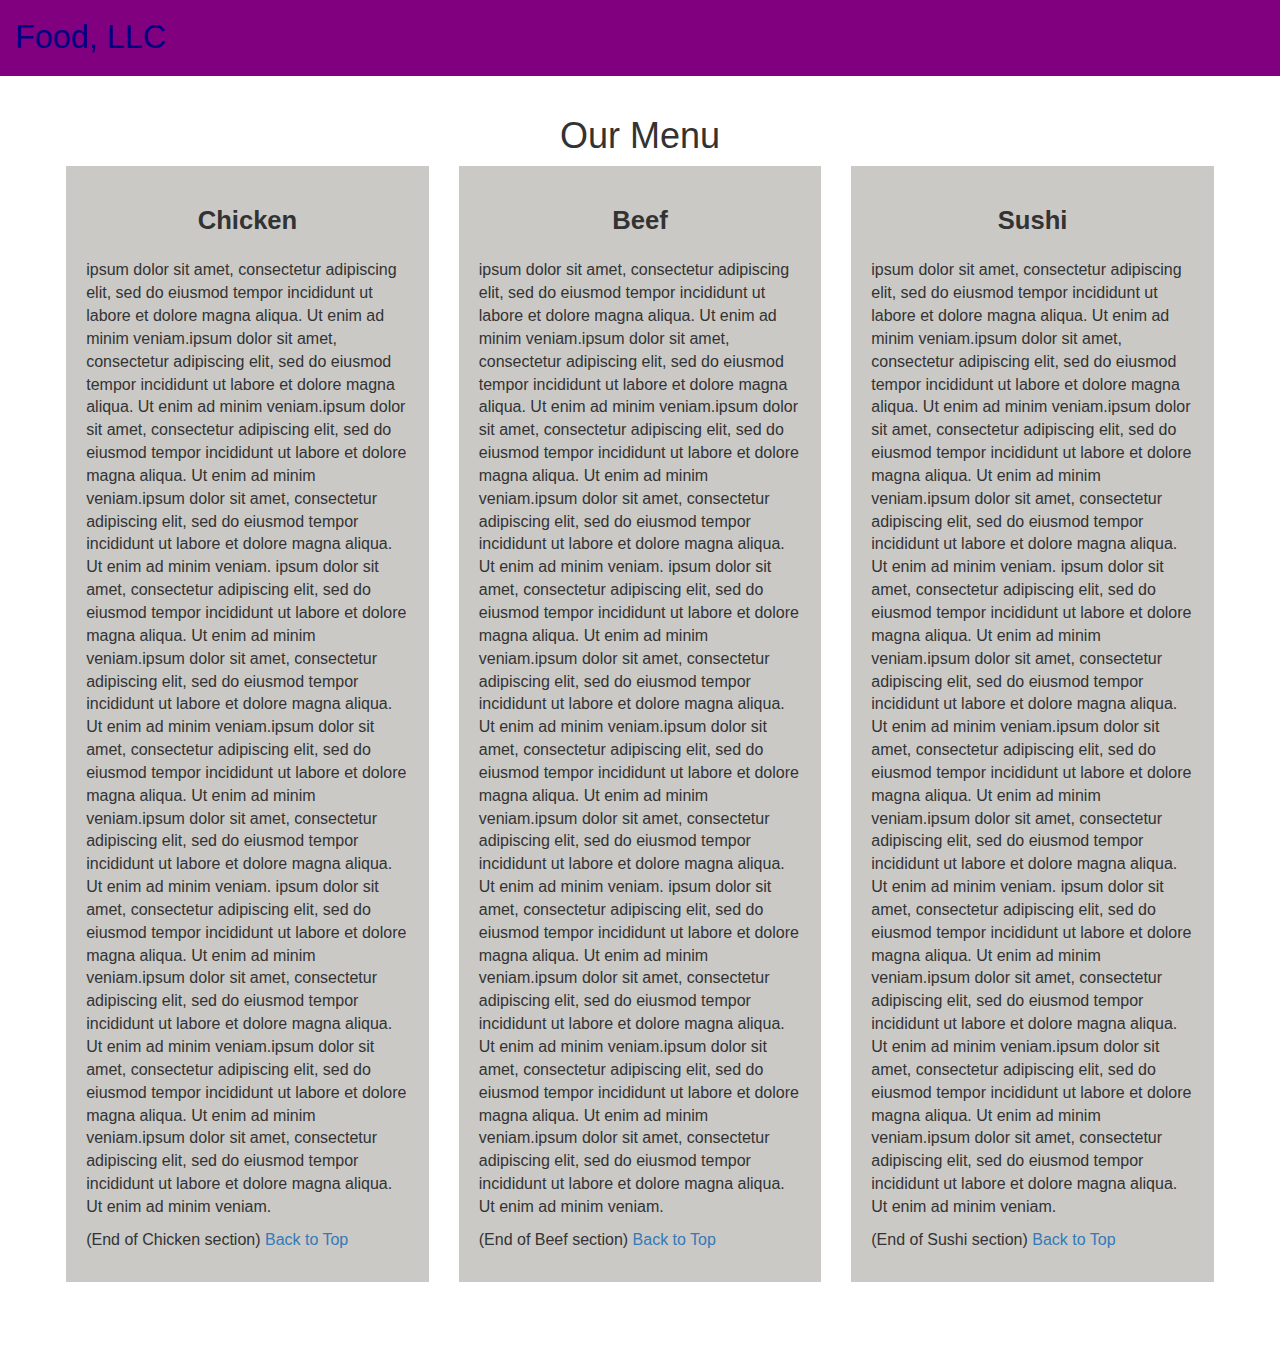
==== module3/index.html @ 3a9fb05f "assignment 3" ====
<!DOCTYPE html>
<html lang="en">
    <head>
        <meta charset="utf-8">
        <meta http-equiv="X-UA-Compatible" content="IE=edge">
        <meta name="viewport" content="width=device-width, initial-scale=1">
            <title>Hello Coursera</title>
                <link rel="stylesheet" href="css/bootstrap.min.css">
                <link rel="stylesheet" href="css/style.css">
                <link href="https://fonts.googleapis.com/css?family=Source+Sans+Pro" rel="stylesheet">
               <link href="https://fonts.googleapis.com/css?family=Abril+Fatface" rel="stylesheet">

    <!-- HTML5 shim and Respond.js for IE8 support of HTML5 elements and media queries -->
    <!-- WARNING: Respond.js doesn't work if you view the page via file:// -->
    <!--[if lt IE 9]>
      <script src="https://oss.maxcdn.com/html5shiv/3.7.2/html5shiv.min.js"></script>
      <script src="https://oss.maxcdn.com/respond/1.4.2/respond.min.js"></script>
    <![endif]-->
    </head>
<body>
    <header>
        <nav id = "header-nav" class="navbar navbar-default">
            <div class="container-fluid">
                  <!-- Brand and toggle get grouped for better mobile display -->
                <div class="navbar-header">                  
                    <div class="navbar-brand">
                        <a href="index.html"><h1>Food, LLC</h1></a>
                    </div>

                        <button type="button" class="navbar-toggle collapsed visible-xs" data-toggle="collapse" data-target="#collapsable-nav" aria-expanded="false">
                            <span class="sr-only">Toggle navigation</span>
                            <span class="icon-bar"></span>
                            <span class="icon-bar"></span>
                            <span class="icon-bar"></span>
                        </button>
                </div>
                  <!-- Collect the nav links, forms, and other content for toggling -->
                        <div id = "collapsable-nav" class="collapse navbar-collapse">
                            <ul id="nav-list" class="nav navbar-nav navbar-right visible-xs text-center">
                                <li><a href="#chicken-tile"><hr class="visible-xs">Chicken</a></li>                               
                                <li><a href="#beef-tile"><hr class="visible-xs">Beef </a></li>                               
                                <li><a href="#sushi-tile"><hr class="visible-xs">Sushi</a></li>
                            </ul>
                        </div><!-- /.container-fluid -->             
            </div>
        </nav>
    </header>
        <div id="main-content" class="container">
            <h1 id="top-heading" class="text-center">Our Menu</h1>
                <div id="home-tiles" class="row">            
                    <div class="col-lg-4 col-md-6 col-sm-12">
                        <div id="chicken-tile">
                          <section>
                            <h3 class="text-center">Chicken</h3>
                            <p> ipsum dolor sit amet, consectetur adipiscing elit, 
                                sed do eiusmod tempor incididunt ut labore et dolore magna aliqua. 
                                Ut enim ad minim veniam.ipsum dolor sit amet, consectetur adipiscing elit, 
                                sed do eiusmod tempor incididunt ut labore et dolore magna aliqua. 
                                Ut enim ad minim veniam.ipsum dolor sit amet, consectetur adipiscing elit, 
                                sed do eiusmod tempor incididunt ut labore et dolore magna aliqua. 
                                Ut enim ad minim veniam.ipsum dolor sit amet, consectetur adipiscing elit, 
                                sed do eiusmod tempor incididunt ut labore et dolore magna aliqua. 
                                Ut enim ad minim veniam. ipsum dolor sit amet, consectetur adipiscing elit, 
                                sed do eiusmod tempor incididunt ut labore et dolore magna aliqua. 
                                Ut enim ad minim veniam.ipsum dolor sit amet, consectetur adipiscing elit, 
                                sed do eiusmod tempor incididunt ut labore et dolore magna aliqua. 
                                Ut enim ad minim veniam.ipsum dolor sit amet, consectetur adipiscing elit, 
                                sed do eiusmod tempor incididunt ut labore et dolore magna aliqua. 
                                Ut enim ad minim veniam.ipsum dolor sit amet, consectetur adipiscing elit, 
                                sed do eiusmod tempor incididunt ut labore et dolore magna aliqua. 
                                Ut enim ad minim veniam. ipsum dolor sit amet, consectetur adipiscing elit, 
                                sed do eiusmod tempor incididunt ut labore et dolore magna aliqua. 
                                Ut enim ad minim veniam.ipsum dolor sit amet, consectetur adipiscing elit, 
                                sed do eiusmod tempor incididunt ut labore et dolore magna aliqua. 
                                Ut enim ad minim veniam.ipsum dolor sit amet, consectetur adipiscing elit, 
                                sed do eiusmod tempor incididunt ut labore et dolore magna aliqua. 
                                Ut enim ad minim veniam.ipsum dolor sit amet, consectetur adipiscing elit, 
                                sed do eiusmod tempor incididunt ut labore et dolore magna aliqua. 
                                Ut enim ad minim veniam.</p>
                                <p>(End of Chicken section) <a href="#top-heading">Back to Top</a></p>
                        </section>                     
                    </div>
                </div>
                    <div class="col-lg-4 col-md-6 col-sm-12">
                        <div id="beef-tile">
                        <section>
                            <h3 class="text-center">Beef</h3>
                                <p>ipsum dolor sit amet, consectetur adipiscing elit, 
                                sed do eiusmod tempor incididunt ut labore et dolore magna aliqua.
                                Ut enim ad minim veniam.ipsum dolor sit amet, consectetur adipiscing elit, 
                                sed do eiusmod tempor incididunt ut labore et dolore magna aliqua. 
                                Ut enim ad minim veniam.ipsum dolor sit amet, consectetur adipiscing elit, 
                                sed do eiusmod tempor incididunt ut labore et dolore magna aliqua. 
                                Ut enim ad minim veniam.ipsum dolor sit amet, consectetur adipiscing elit, 
                                sed do eiusmod tempor incididunt ut labore et dolore magna aliqua. 
                                Ut enim ad minim veniam. ipsum dolor sit amet, consectetur adipiscing elit, 
                                sed do eiusmod tempor incididunt ut labore et dolore magna aliqua. 
                                Ut enim ad minim veniam.ipsum dolor sit amet, consectetur adipiscing elit, 
                                sed do eiusmod tempor incididunt ut labore et dolore magna aliqua. 
                                Ut enim ad minim veniam.ipsum dolor sit amet, consectetur adipiscing elit, 
                                sed do eiusmod tempor incididunt ut labore et dolore magna aliqua. 
                                Ut enim ad minim veniam.ipsum dolor sit amet, consectetur adipiscing elit, 
                                sed do eiusmod tempor incididunt ut labore et dolore magna aliqua. 
                                Ut enim ad minim veniam. ipsum dolor sit amet, consectetur adipiscing elit, 
                                sed do eiusmod tempor incididunt ut labore et dolore magna aliqua. 
                                Ut enim ad minim veniam.ipsum dolor sit amet, consectetur adipiscing elit, 
                                sed do eiusmod tempor incididunt ut labore et dolore magna aliqua. 
                                Ut enim ad minim veniam.ipsum dolor sit amet, consectetur adipiscing elit, 
                                sed do eiusmod tempor incididunt ut labore et dolore magna aliqua. 
                                Ut enim ad minim veniam.ipsum dolor sit amet, consectetur adipiscing elit, 
                                sed do eiusmod tempor incididunt ut labore et dolore magna aliqua. 
                                Ut enim ad minim veniam. </p>
                                <p>(End of Beef section) <a href="#top-heading">Back to Top</a></p>
                        </section>                      
                    </div>
                </div>
                    <div class="col-lg-4 col-md-12 col-sm-12">
                        <div id="sushi-tile">
                        <section>
                            <h3 class="text-center">Sushi</h3>
                                <p> ipsum dolor sit amet, consectetur adipiscing elit, 
                                sed do eiusmod tempor incididunt ut labore et dolore magna aliqua.
                                Ut enim ad minim veniam.ipsum dolor sit amet, consectetur adipiscing elit, 
                                sed do eiusmod tempor incididunt ut labore et dolore magna aliqua. 
                                Ut enim ad minim veniam.ipsum dolor sit amet, consectetur adipiscing elit, 
                                sed do eiusmod tempor incididunt ut labore et dolore magna aliqua. 
                                Ut enim ad minim veniam.ipsum dolor sit amet, consectetur adipiscing elit, 
                                sed do eiusmod tempor incididunt ut labore et dolore magna aliqua. 
                                Ut enim ad minim veniam. ipsum dolor sit amet, consectetur adipiscing elit, 
                                sed do eiusmod tempor incididunt ut labore et dolore magna aliqua. 
                                Ut enim ad minim veniam.ipsum dolor sit amet, consectetur adipiscing elit, 
                                sed do eiusmod tempor incididunt ut labore et dolore magna aliqua. 
                                Ut enim ad minim veniam.ipsum dolor sit amet, consectetur adipiscing elit, 
                                sed do eiusmod tempor incididunt ut labore et dolore magna aliqua. 
                                Ut enim ad minim veniam.ipsum dolor sit amet, consectetur adipiscing elit, 
                                sed do eiusmod tempor incididunt ut labore et dolore magna aliqua. 
                                Ut enim ad minim veniam.  ipsum dolor sit amet, consectetur adipiscing elit, 
                                sed do eiusmod tempor incididunt ut labore et dolore magna aliqua. 
                                Ut enim ad minim veniam.ipsum dolor sit amet, consectetur adipiscing elit, 
                                sed do eiusmod tempor incididunt ut labore et dolore magna aliqua. 
                                Ut enim ad minim veniam.ipsum dolor sit amet, consectetur adipiscing elit, 
                                sed do eiusmod tempor incididunt ut labore et dolore magna aliqua. 
                                Ut enim ad minim veniam.ipsum dolor sit amet, consectetur adipiscing elit, 
                                sed do eiusmod tempor incididunt ut labore et dolore magna aliqua. 
                                Ut enim ad minim veniam.</p>
                                <p>(End of Sushi section) <a href="#top-heading">Back to Top</a></p>
                        </section>                      
                    </div>
                </div>
                </div>
            </div>
            <div class="clearfix visible-lg-block"></div>
            
    <script src="https://maxcdn.bootstrapcdn.com/bootstrap/3.3.7/js/bootstrap.min.js"></script>
    <script src="js/jquery-2.2.4.min.js"></script>
    <script src="js/script.js"></script>
</body>
</html>
---- module3/css/style.css ----
body {
        font-size: 16px;
        font-family: 'Lucida Sans Regular', sans-serif;
    }
    /** HEADER **/

    #header-nav {
        background-color: #800080;
        border-radius: 0;
        border: 0;
    }
    
    #header-nav button {
        margin-top: 20px;
    }
    
    .navbar-default .navbar-toggle:focus, .navbar-default .navbar-toggle:hover {
        background-color: #FF00FF;
    }
    
    .navbar-collapse {
        border-top: 0;
    }
    
    .navbar-brand, .navbar-nav li a {
        line-height: 76px;
        height: 76px;
        padding-top: 0;
    }
    
    .navbar-brand h1 {
        color: #000080;
        font-family: 'Trebuchet MS', sans-serif
        font-weight: bolder;
        font-size: 1.8em;
    }
    
    .navbar-brand a:hover {
        text-decoration: none;
        color :#087940;
    }
    
    #nav-list {
        background-color: #d15e37;
    }
    
    #nav-list a {
        /*text-align: center;*/
        font-weight: bolder;
        color: #282828;
        font-size: 1.2em;
    }
    
    #nav-list a:hover {
        color: #beb1b1;
        background-color: #0c48ca;
    }
    .navbar-header button.navbar-toggle, .navbar-header .icon-bar {
        border: 1px solid #d84b7e;
    }
    hr{
        border-color: white;
    }
    
    /** END HEADER */
    
    
    /** HOME PAGE **/
    
    #main-content {
        width: 92%;
        margin-bottom: 30px;
    }
    
    #main-content h2 {
        font-size: 2.9em;
        font-weight: bold;
        margin-top: 30px;
        margin-bottom: 50px;
    }
    
    #main-content h3 {
        font-size: 1.6em;
        font-weight: bold;
        margin-bottom: 1em;
    }
    
    #chicken-tile, #beef-tile, #sushi-tile {
        width: 100%;
        padding: 20px;
        background-color: #CAC9C6;
        margin-bottom: 60px;
    }
    
    /** END HOME PAGE **/
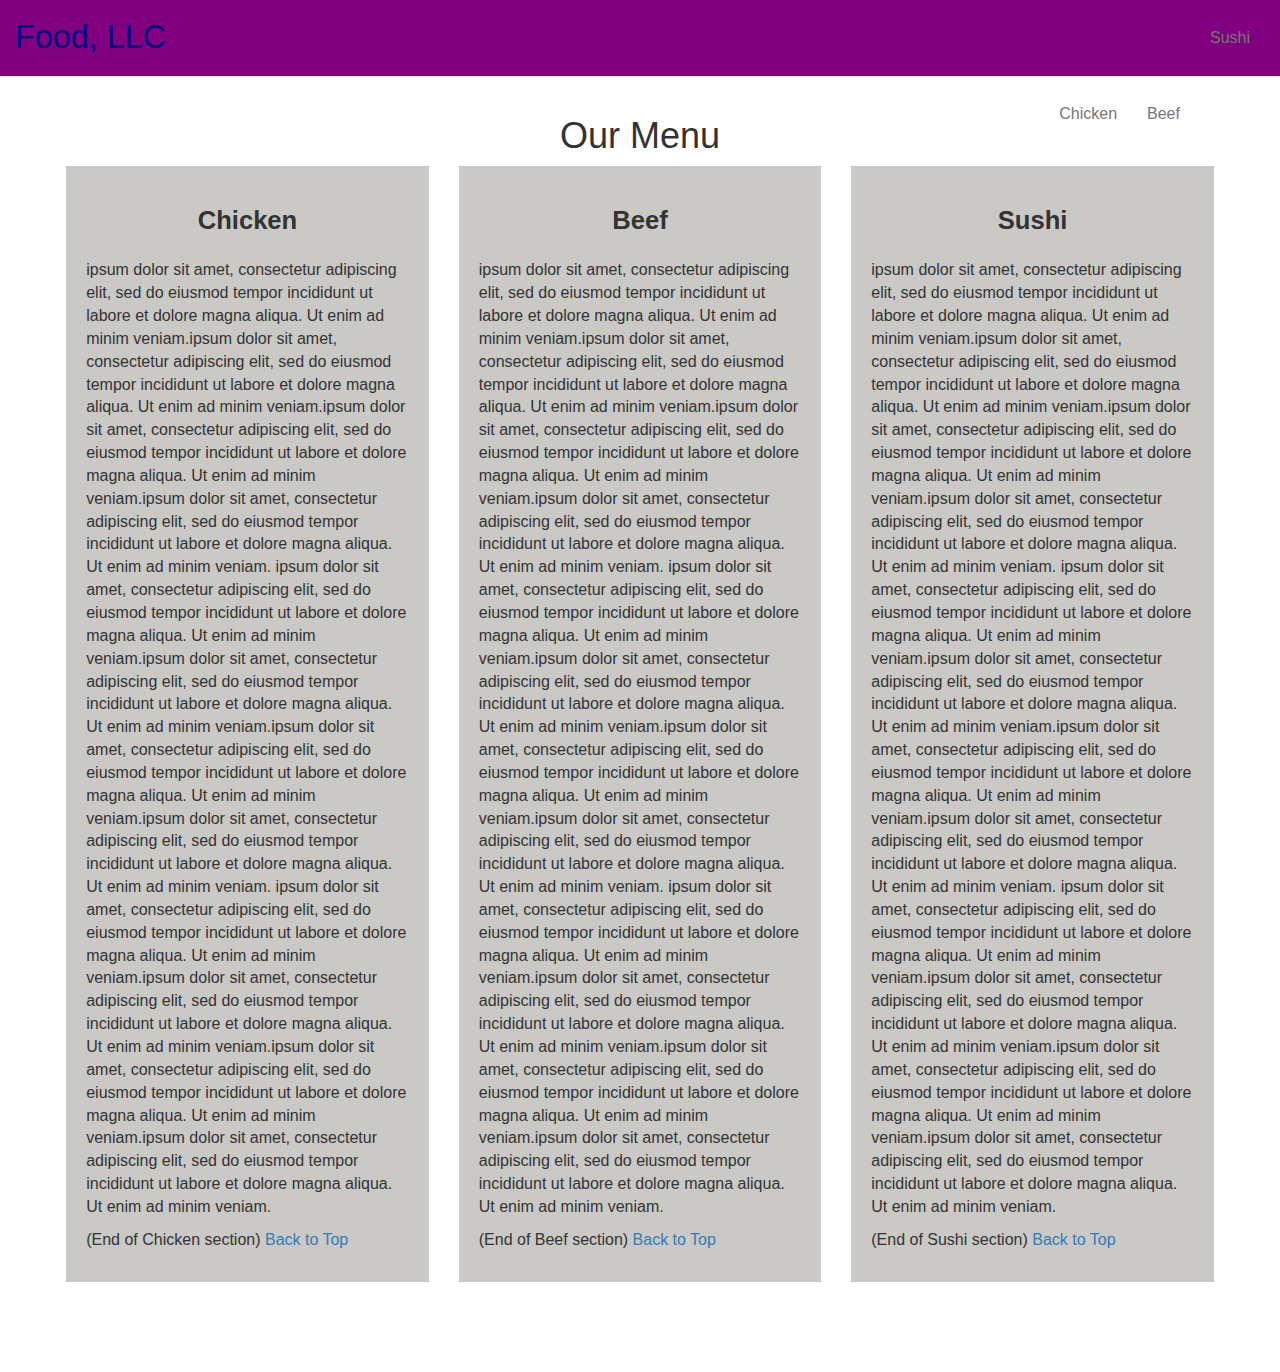
==== commit 0f63ca73: "modifier" ====
--- a/module3/index.html
+++ b/module3/index.html
@@ -27,7 +27,7 @@
                         <a href="index.html"><h1>Food, LLC</h1></a>
                     </div>
 
-                        <button type="button" class="navbar-toggle collapsed visible-xs" data-toggle="collapse" data-target="#collapsable-nav" aria-expanded="false">
+                        <button type="button" class="navbar-toggle collapsed" data-toggle="collapse" data-target="#collapsable-nav" aria-expanded="false">
                             <span class="sr-only">Toggle navigation</span>
                             <span class="icon-bar"></span>
                             <span class="icon-bar"></span>
@@ -36,10 +36,10 @@
                 </div>
                   <!-- Collect the nav links, forms, and other content for toggling -->
                         <div id = "collapsable-nav" class="collapse navbar-collapse">
-                            <ul id="nav-list" class="nav navbar-nav navbar-right visible-xs text-center">
-                                <li><a href="#chicken-tile"><hr class="visible-xs">Chicken</a></li>                               
-                                <li><a href="#beef-tile"><hr class="visible-xs">Beef </a></li>                               
-                                <li><a href="#sushi-tile"><hr class="visible-xs">Sushi</a></li>
+                            <ul id="navbar-list" class="nav navbar-nav navbar-right text-center">
+                                <li><a href="#chicken-tile"><br class="hidden-xs">Chicken</a></li>                               
+                                <li><a href="#beef-tile"><br class="hidden-xs">Beef </a></li>                               
+                                <li><a href="#sushi-tile">Sushi</a></li>
                             </ul>
                         </div><!-- /.container-fluid -->             
             </div>
@@ -151,7 +151,7 @@
             </div>
             <div class="clearfix visible-lg-block"></div>
             
-    <script src="https://maxcdn.bootstrapcdn.com/bootstrap/3.3.7/js/bootstrap.min.js"></script>
+    <script src="js/bootstrap.min.js"></script>
     <script src="js/jquery-2.2.4.min.js"></script>
     <script src="js/script.js"></script>
 </body>
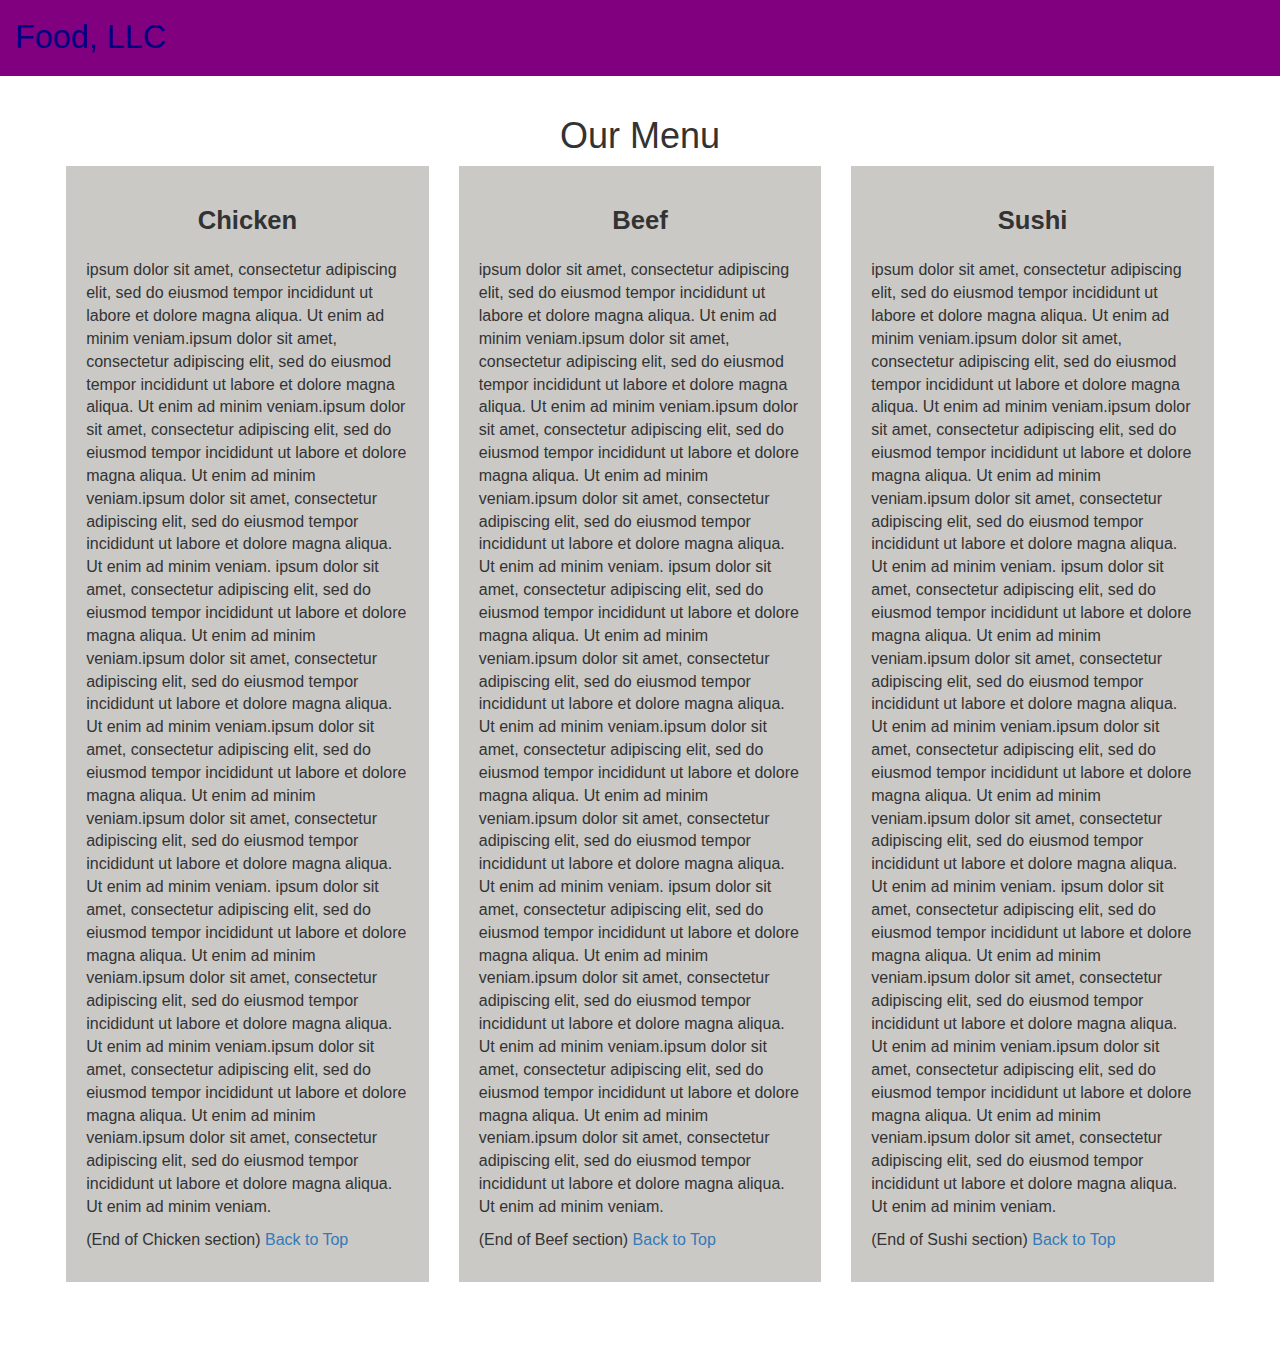
==== commit 66225210: "modifier" ====
--- a/module3/index.html
+++ b/module3/index.html
@@ -27,7 +27,7 @@
                         <a href="index.html"><h1>Food, LLC</h1></a>
                     </div>
 
-                        <button type="button" class="navbar-toggle collapsed" data-toggle="collapse" data-target="#collapsable-nav" aria-expanded="false">
+                        <button type="button" class="navbar-toggle collapsed visible-xs" data-toggle="collapse" data-target="#collapsable-nav" aria-expanded="false">
                             <span class="sr-only">Toggle navigation</span>
                             <span class="icon-bar"></span>
                             <span class="icon-bar"></span>
@@ -36,7 +36,7 @@
                 </div>
                   <!-- Collect the nav links, forms, and other content for toggling -->
                         <div id = "collapsable-nav" class="collapse navbar-collapse">
-                            <ul id="navbar-list" class="nav navbar-nav navbar-right text-center">
+                            <ul id="navbar-list" class="nav navbar-nav navbar-right text-center visible-xs ">
                                 <li><a href="#chicken-tile"><br class="hidden-xs">Chicken</a></li>                               
                                 <li><a href="#beef-tile"><br class="hidden-xs">Beef </a></li>                               
                                 <li><a href="#sushi-tile">Sushi</a></li>
